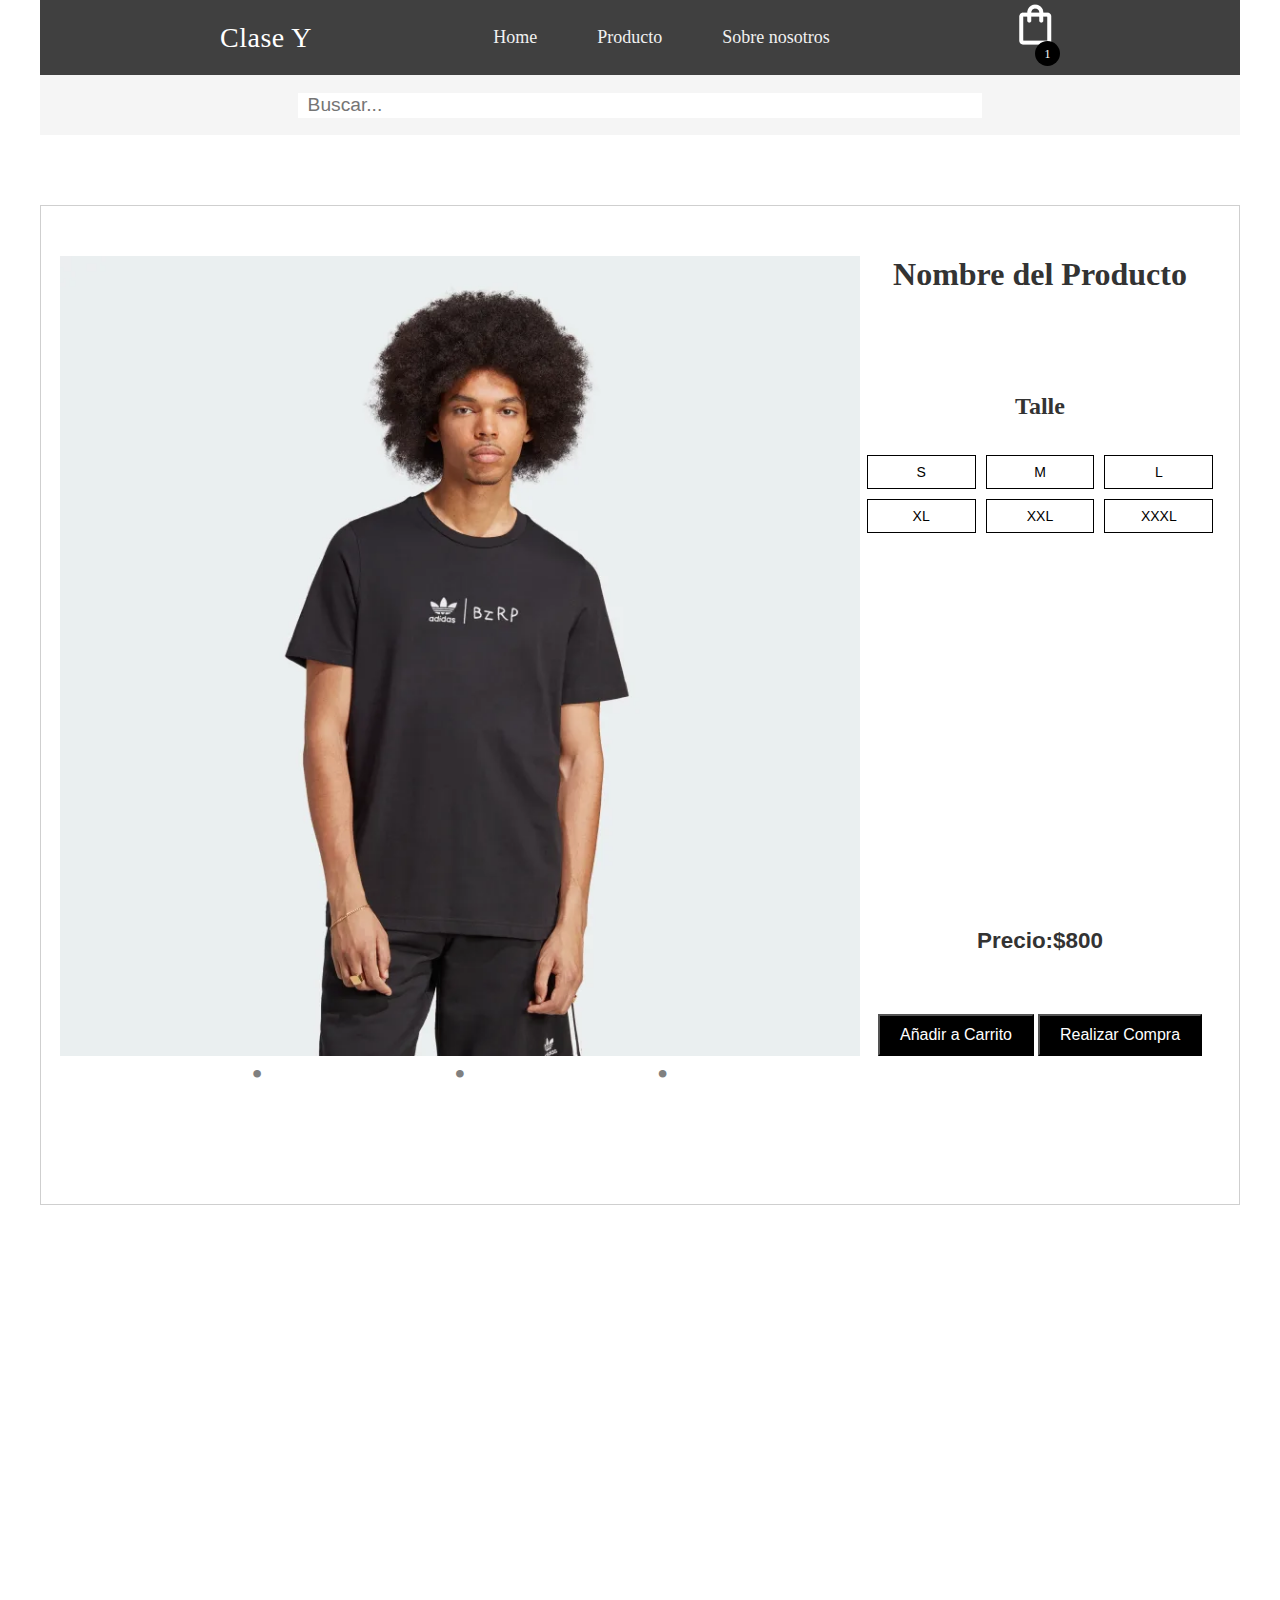
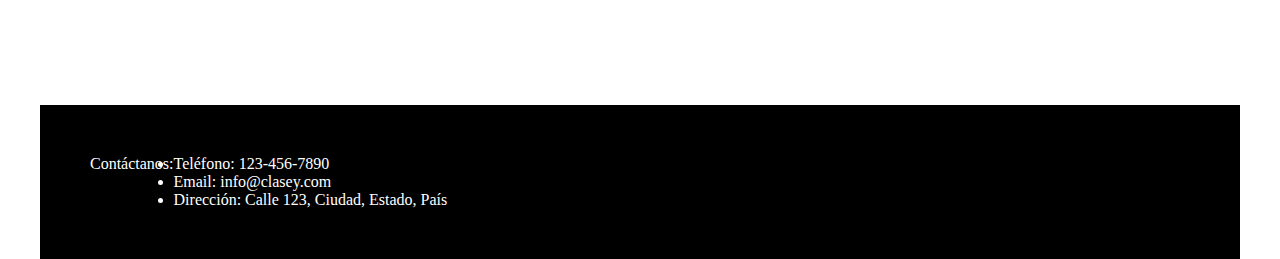
==== productoRemera.html @ a81b0083 "Se agrega proyecto" ====
<!DOCTYPE html>
<html lang="en">
	<head>
		<meta charset="UTF-8" />
		<meta http-equiv="X-UA-Compatible" content="IE=edge" />
		<meta name="viewport" content="width=device-width, initial-scale=1.0"/>
		<title>Clase Y|Producto</title>
		<link rel="stylesheet" href="./CSS/styles.css" />
	</head>
    <body>
        <input type="checkbox" id="toggle">

    <nav>
        <a class="navbar-brand" href="#">
        Clase Y
        </a>

        <label class="navbar-toggler" for="toggle"> 
            <span class="bar"></span>
            <span class="bar"></span>
            <span class="bar"></span>
        </label>

        <ul class="nav-list">
            <li class="nav-item">
                <a class="nav-link">Home</a>
            </li>
            <li class="nav-item">
                <a class="nav-link">Producto</a>
                <ul class="menu-vertical">
                    <li><a href="./remeras.html">Remeras</a></li>
                    <li><a href="./buzos.html">Buzos</a></li>
                </ul>
            </li>
            <li class="nav-item">
                <a class="nav-link">Sobre nosotros</a>
            </li>
            </ul>

            <!--CART-->
            <div class="container-icon">
                <a href="./cart.html"><img src="./img/shopping_bag.png" alt="cart"></a>
            <div class="count-products">
            <div>
                <span id="contador-productos">1</span>
            </div>

    </nav>
            <!--Buscador-->
            <div class="buscador">
                <form action="/buscar" method="get">
                    <input type="text" name="q" placeholder="Buscar...">
                </form>
            </div>

			</div>
		</div>
        <!--Producto seleccionado-->
        <div class="productoSeleccionado">
            <div class="producto-imagen">
                <div class="carrousel">
                    <div class="conteCarrousel">
                        <div class="itemCarrousel" id="itemCarrousel-1">
                            <div class="itemCarrouselTarjeta"><img src="./img/remera.webp" alt="Remera1"></div>
                            <div class="itemCarrouselArrows">
                                <a href="#itemCarrousel-3">
                                    <i class="fas fa-chevron-left"></i>
                                </a>
                                <a href="#itemCarrousel-2">
                                    <i class="fas fa-chevron-right"></i>
                                </a>
                            </div>
                        </div>
                        <div class="itemCarrousel" id="itemCarrousel-2">
                            <div class="itemCarrouselTarjeta"><img src="./img/remera2.jpg" alt="remera2"></div>
                            <div class="itemCarrouselArrows">
                                <a href="#itemCarrousel-1">
                                    <i class="fas fa-chevron-left"></i>
                                </a>
                                <a href="#itemCarrousel-3">
                                    <i class="fas fa-chevron-right"></i>
                                </a>
                            </div>
                        </div>
                        <div class="itemCarrousel" id="itemCarrousel-3">
                            <div class="itemCarrouselTarjeta"><img src="./img/remera3.jpg" alt="Remera3"></div>
                            <div class="itemCarrouselArrows">
                                <a href="#itemCarrousel-2">
                                    <i class="fas fa-chevron-left"></i>
                                </a>
                                <a href="#itemCarrousel-1">
                                    <i class="fas fa-chevron-right"></i>
                                </a>
                            </div>
                        </div>
                    </div>

                    <!--Opción de carrousel-->
                    <div class="conteCarrouselController">
                        <a href="#itemCarrousel-1">•</a>
                        <a href="#itemCarrousel-2">•</a>
                        <a href="#itemCarrousel-3">•</a>
                    </div>
                </div>
            </div>

            <!--Info de producto-->
            <div class="productoInfo">
                <h1>Nombre del Producto</h1>
                <h2 class="talleTexto">Talle</h2>

                <!--Talle de ropa-->
                <div class="tallesProducto">
                  <button class="talle">S</button>
                  <button class="talle">M</button>
                  <button class="talle">L</button>
                  <button class="talle">XL</button>
                  <button class="talle">XXL</button>
                  <button class="talle">XXXL</button>
                </div>

                <!--Precio-->
                <div class="precio">
                    <h3>Precio:$800 </h3>
                </div>
                <div class="botonesProducto">
                  <button class="buttonProducto">Añadir a Carrito</button>
                  <button class="buttonProducto">Realizar Compra</button>
                </div>
              </div>
              

        </div>

        <!--Contacto-->
        <footer class="contacto">
            <p>Contáctanos:</p>
            <ul>
              <li>Teléfono: 123-456-7890</li>
              <li>Email: info@clasey.com</li>
              <li>Dirección: Calle 123, Ciudad, Estado, País</li>
            </ul>
          </footer>
	</body>
</html>
---- CSS/styles.css ----
/* Globales */
*::after,
*::before,
*{
    margin: 0;
    padding: 0;
    box-sizing: border-box;
  }
  
  /*Texto Unisex*/
  .welcome-text{
    stroke: #000;
    padding: 30px;
  }
  @media (max-width: 393px) {
    .welcome-text{
      margin-top: 150px;
    }
  }
  
  body{
    margin: 0 auto;
    max-width: 1200px;
    font-family: 'Lato';
    color: #333;
  }


 /*****CART*****/
 .icon-cart{
    width: 40px;
    height: 40px;
    stroke: #000;
    right: 0;
 }
 
 .icon-cart:hover{
    cursor: pointer;
  }

 img{
  max-width: 100%;
 }

 @media (max-width: 393px) {
  .icon-cart{
    display: none;
  }
 }

 /* Header */
 header{
    display: flex;
    justify-content: space-between;
    padding: 30px 0 40px 0;  
  }

 .container-icon{
    position: relative;
  }

 .count-products{
    position: absolute;
    top: 55%;
    right: 0;

    background-color: #000;
    color: #fff;
    width: 25px;
    height: 25px;

    display: flex;
    justify-content: center;
    align-items: center;
    border-radius: 20%;
 }

 #contador-productos{
  font-size: 12px;
 }

 .container-cart-products{
  position: absolute;
  top: 50px;
  right: 0;
  background-color: #fff;
  width: 400px;
  z-index: 1;
  box-shadow: 0 10px 20px rgba(0, 0, 0, 0.20);
  border-radius: 10px;  
  }
  
  .cart-product{
    display: flex;
    align-items: center;
    justify-content: space-between;
    padding: 30px;
    border-bottom: 1px solid rgba(0, 0, 0, 0.20);
  
  }
  
  .info-cart-product{
    display: flex;
    justify-content: space-between;
    flex: 0.8;
  }
  
  .titulo-producto-carrito{
    font-size: 20px;
  }
  
 .precio-producto-carrito{
  font-weight: 700;
  font-size: 20px;
  margin-left: 10px;
  }

 .cantidad-producto-carrito{
  font-weight: 400;
  font-size: 20px;
 }

 .icon-close{
  width: 25px;
  height: 25px;
 }

 .icon-close:hover{
  stroke: red;
  cursor: pointer;
 }

 .cart-total{
  display: flex;
  justify-content: center;
  align-items: center;
  padding: 20px 0;
  gap: 20px;
 }

 .cart-total h3{
  font-size: 20px;
  font-weight: 700;
 }

 .total-pagar{
  font-size: 20px;
  font-weight: 900;
 } 

  .hidden-cart{
  display: none;
  }

  /*Buscador*/
  .buscador {
  margin-top: 30px;
  padding: 30px;
  display: flex;
  justify-content: center;
  align-items: center;
  height: 25px;
  background-color: #f5f5f5;
  margin: 0 auto;
  max-width: 8000px;
  }

  .buscador form {
  display: flex;
  justify-content:center;
  align-items: center;
  width: 100%;
  height: 50px;
  }

  .buscador input[type="text"] {
  display: flex;
  width: 60%;
  height: 50%;
  font-size: 1.2em;
  padding: 0.5em;
  border: none;
  } 

  .history{
  padding: 30px;
  }

  a {
  text-decoration: none;
  color: none;
  }

  a:link {
  color: rgb(5, 5, 13);
  }

  a:visited {
  color: rgb(0, 0, 0);
  }

  a:hover {
  color: rgb(0, 0, 0);
  }

  a:active {
  color: rgb(61, 17, 17);
  }

  .container-icon-minimized{
  position: relative;
  }
  
  .count-products{
  position: absolute;
  top: 55%;
  right: 0;
  
  background-color: #000;
  color: #fff;
  width: 25px;
  height: 25px;
  
  display: flex;
  justify-content: center;
  align-items: center;
  border-radius: 50%;
  }
  @media (max-width: 393px) {
  .count-products{
    display: none;
  }
  }

  #contador-productos-minimized{
  font-size: 12px;
  }

  .container-cart-products-minimized{
  position: absolute;
  top: 50px;
  right: 0;

  background-color: #fff;
  width: 400px;
  z-index: 1;
  box-shadow: 0 10px 20px rgba(0, 0, 0, 0.20);
  border-radius: 10px;
  
  }


  /* Main */
  .container-category{
    display: grid;
    grid-template-columns: repeat(2, 1fr);
    gap: 20px;
    padding-bottom: 30px;
  }

  @media (max-width: 393px){
  .container-category{
    grid-template-columns: repeat(1, 1fr);
  }
  

  }


  .container-items{
    display: grid;
    grid-template-columns: repeat(3, 1fr);
    gap: 20px;  
  }
  @media (max-width: 393px){
  .container-items{
    grid-template-columns: repeat(1, 1fr);
    padding: 35px;
  }
 }



  .item{
    border-radius: 10px;
  }

  .item:hover{
    box-shadow: 0 10px 20px rgba(56, 54, 54, 0.2);
  }

  .item img{
    width: 100%;
    height: 375px;
    object-fit: cover;
    border-radius: 10px 10px 0 0;
    transition: all .5s;
  }
  .item figure{
    overflow: hidden;
  }

  .item:hover img{
    transform: scale(1.2);
  }  

  .info-product{
    padding: 15px 30px;
    line-height: 2;
    display: flex;
    flex-direction: column;
    gap: 10px;
  }

  .price{
    font-size: 18px;
    font-weight: 900;
  }

  .info-product button{
    border: none;
    background: none;
    background-color: #000;
    color: #fff;
    padding: 15px 10px;
    cursor: pointer;
  }

 /*
  @media (max-width: 393px) {
    .buscador{
      display: none;
    }
  }
 */

  /* Contacto Footer*/
  
  .contacto{
    padding: 50px;
    background-color: #000;
    color: white;
    display:flex;
    margin-top: 500px;
  }

  .productoSeleccionado{
    justify-content:center;
    padding-top: 50px;
    background-color: white;
    margin-top: 70px;
    margin-bottom: 50px;
    width: 100%;
    height: 1000px;
    border: 1px solid rgba(0, 0, 0, 0.189);
    display: flex;
  }

  .producto-imagen{
    justify-content: center;
    width: 800px;
  }

  .carrousel{
    width: 100%;
  }

 .conteCarrousel{
    width: 100%;
    height: 800px;
    overflow: hidden;
   }

  .itemCarrousel{
    position: relative;
    width: 100%;
    height: 100%;
  }

  .itemCarrouselTarjeta{
    width: 100%;
    height: 100%;
  }

  .itemCarrouselArrows{
    position: absolute;
    top: 0;
    bottom: 0;
    left: 0;
    right: 0;
    height: 100%;
    width: 100%; 
    display: flex;
    align-items: center;
    justify-content: space-between;
    padding: 20px; 
  }

  .itemCarrouselArrows > i:hover {
    cursor: pointer;
  }



  .conteCarrouselController{
    background-color: white;
    width: 100%;
    display: flex;
    justify-content: space-evenly;
  }

  .conteCarrouselController > a{
    text-decoration: none;
    font-size: 2em;
    color: grey;
  }

  .itemCarrouselArrows > a > i{
    color: white;
  }

  .productoInfo {
  text-align: center;
  margin-bottom: 20px;
  }

  /*Talles*/
  .tallesProducto {
  display: flex;
  flex-wrap: wrap;
  justify-content: center;
  margin-bottom: 390px;
  margin-top: 30px;
  }

  .talleTexto{
    margin-top: 100px;
  }
  .talle {
  margin: 5px;
  padding: 8px 15px;
  font-size: 14px;
  flex-basis: calc(33% - 10px); /* Calcula el ancho de 2 columnas con margen */
  max-width: calc(50% - 10px); /* Limita el ancho de 2 columnas con margen */
  background-color: white;
  border: 1px solid black;
  }

  .talle:hover{
    background-color: black;
    border: 1px solid white;
    color: white;
  }

  .talle:focus{
    background-color: black;
    border: 1px solid white;
    color: white;
  }

  .botonesProducto {
  text-align: center;
  }

  .buttonProducto {
  margin-top: 10px;
  padding: 10px 20px;
  font-size: 16px;
  background-color: #000;
  color: white;
  }

  /*Precios card*/
  .precio{
    font-family:Arial, Helvetica, sans-serif;
    font-weight:bolder;
    font-size: larger;
    width: 100%;
    justify-content:space-around;
    margin-bottom: 50px;
  }

  /* Card */
  .card {
  display: flex;
  align-items: center;
  justify-content: center;
  padding: 10px;
  background-color: #fff;
  border-radius: 5px;
  border: 1px solid grey;
  width: 750px;
  height: 250px;
  margin: 0 auto;
  position: relative;
  }
  
  .card img {
    width: 100px;
    height: 100px;
    object-fit: cover;
    margin-right: 10px;
  }
  
  .card-info {
    flex-grow: 1;
  }
  
  .card h2 {
    margin-top: 0;
    margin-bottom: 5px;
  }
  
  .card p {
    margin: 0;
  }
  
  .quantity {
    display: flex;
    align-items: center;
  }
  
  .quantity input {
    width: 40px;
    text-align: center;
  }
  
  .quantity button {
    padding: 5px 10px;
    background-color: #FFFFFF;
    border: none;
    cursor: pointer;
  }
  
  /*Costos*/
  .costs {
    position: absolute;
    bottom: 0;
    right: 0;
    padding: 20px;
  }
  
  .remove {
    position: absolute;
    top: 0;
    right: 0;
    padding: 15px;
    background-color: transparent;
    border: none;
    font-size: 20px;
    color: #000000;
    cursor: pointer;
  }
  
  /*Titulo cart*/
  .tituloCart {
    margin-top: 50px;
    margin-bottom: 50px;
    padding: 10px;
    display: flex;
    justify-content: center;
    font-size: 24px;
  }  

  .back {
    margin-top: 30px;
    font-weight: bolder;
    font-size: 16px;
    cursor: pointer;
    margin-left: 10px;
  }
  
  /*Navbar*/
  nav {
    display: flex;
    justify-content: space-between;
    padding: 0 15%;
    height: 75px;
    line-height: 75px;
    background: #404040;
  }

  nav .navbar-brand {
    color: #ffffff;
    font-size: 28px;
    font-weight: 500;
    letter-spacing: .5px;
  }
  @media (max-width: 393px) {

    .navbar-brand {
      order: 3;
    }
  }  


  nav .nav-list {
    display: flex;
    list-style-type: none;
  }

  nav .nav-list .nav-item {
    cursor: pointer;
    height: 100%;
    padding: 0 30px;
    transition: .4s;
  }

  nav .nav-list .nav-item:hover {
    background: #671e1e;
  }

  nav .nav-list .nav-link {
    color: #f1f1f1;
    font-size: 18px;
    font-weight: 500;
  }

  .menu-vertical{
  position: absolute;
  display: none;
  list-style: none;
  width: 200px;
  background-color: #333;
  }

  .nav-list li:hover .menu-vertical{
  display: block;
  }

  .menu-vertical li:hover{
  background-color: #671e1e;
  }

  .menu-vertical li a{
  display: block;
  color: white;
  padding: 10px 10px 10px 15px;
  text-decoration: none;
  }

  @media (max-width: 935px) {

    nav {
        padding: 0 2rem;
    }

    nav .nav-list .nav-item {
        padding: 0 20px;
    }

  }

  @media (max-width: 675px) {

    nav .nav-list {
        display: grid;
        position: absolute;
        background: #404040;
        width: 100%;
        top: 75px;
        left: 0;
        transform: translateY(-100%);
        z-index: -1; /*Este es el problema Desplegado: 0 No depslegado: -1*/
        transition: .6s;
    }

    nav .nav-list .nav-item {
        padding-left: 35px;
    }

    nav .navbar-toggler {
        display: grid !important;
    }

  }

  nav .navbar-toggler {
    display: none;
    height: min-content;
    margin: 18px -10px 0 0;
    cursor: pointer;
  }

  nav .navbar-toggler .bar {
    width: 40px;
    height: 5px;
    margin-bottom: 10px;
    background: #ffffff;
    border-radius: 10%;
    transition: .4s;
  }
  @media (max-width: 393px) {
    .navbar-toggler{
    order: 3;
    }
  }
  input {
    display: none;
  }

  /* Menú hamburguesa */
  input:checked ~ nav .nav-list {
    transform: translateY(0);
    z-index:0;
  }

  input:checked ~ nav .navbar-toggler {
    margin-top: 35px;
  }

  input:checked ~ nav .navbar-toggler .bar:nth-child(1) {
    position: absolute;
    transform: rotate(45deg);
  }

  input:checked ~ nav .navbar-toggler .bar:nth-child(2) {
    display: none;
  }

  input:checked ~ nav .navbar-toggler .bar:nth-child(3) {
    transform: rotate(-45deg);
  }
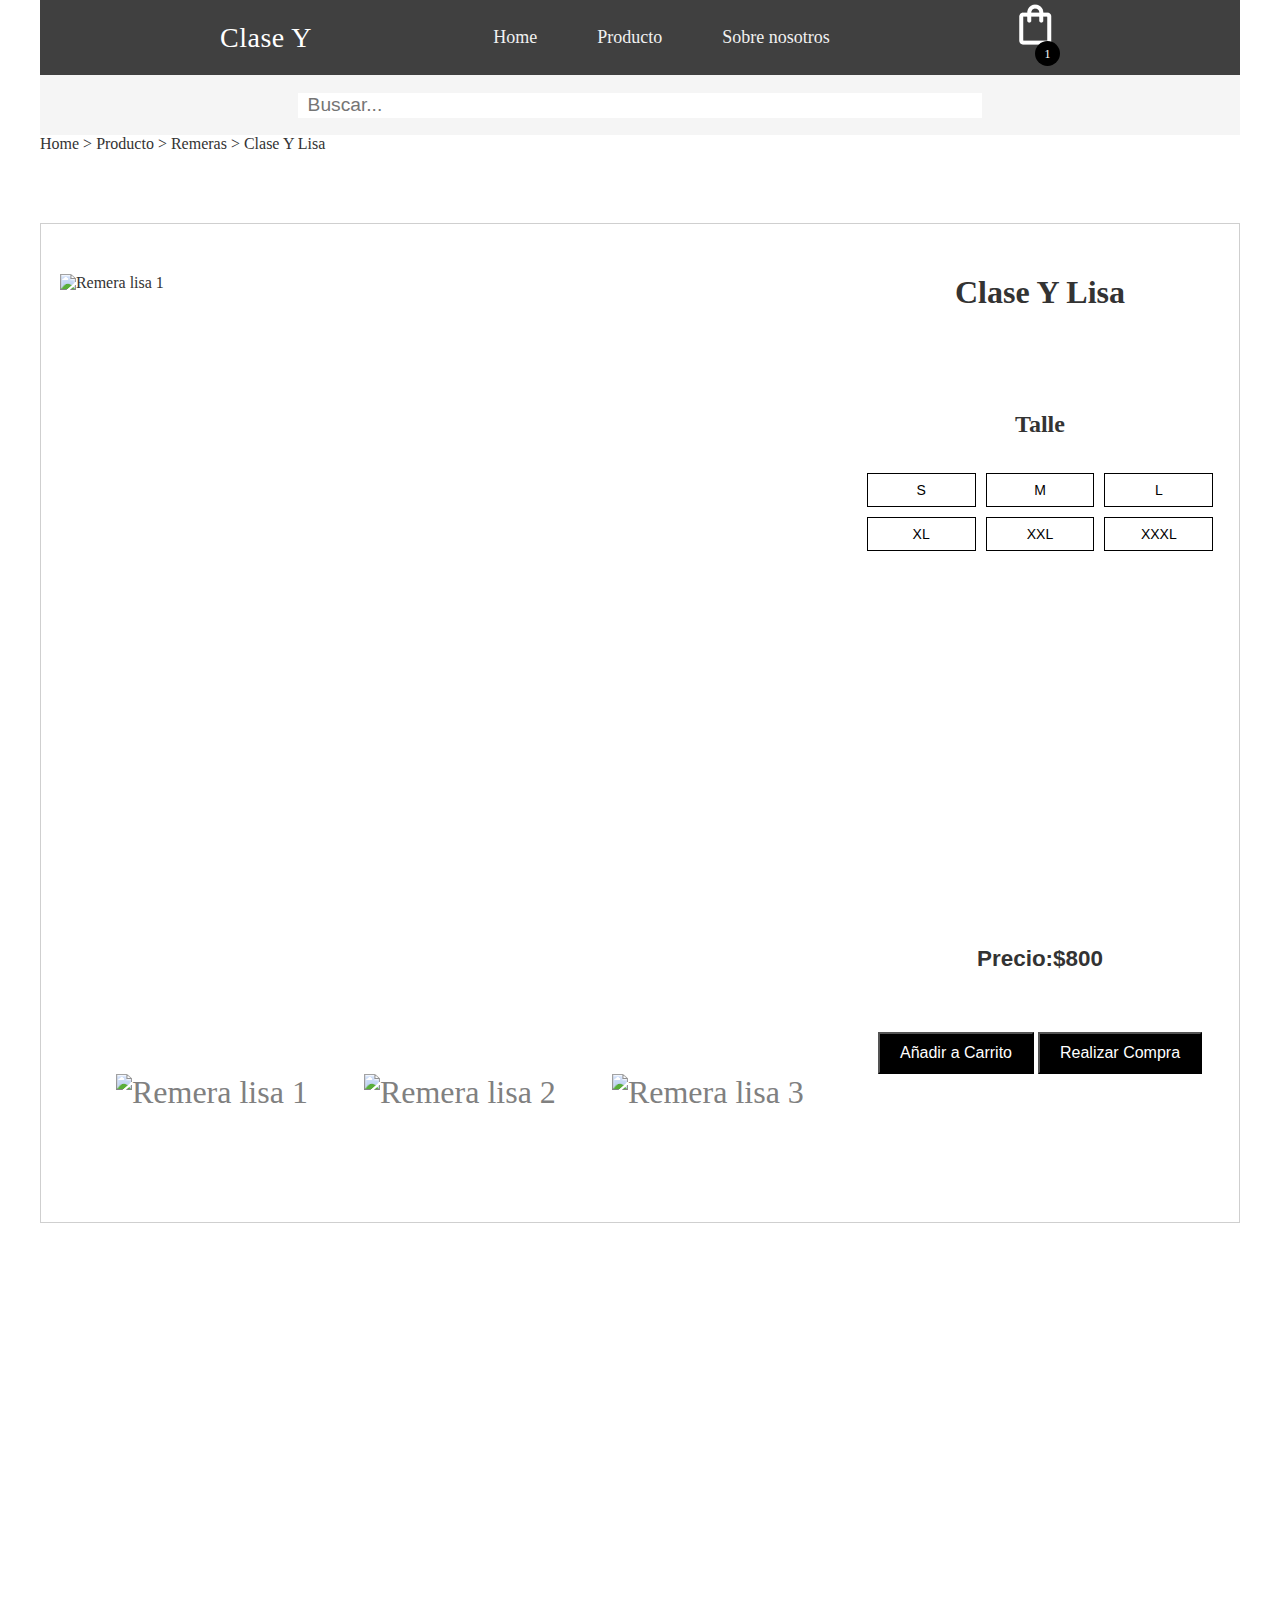
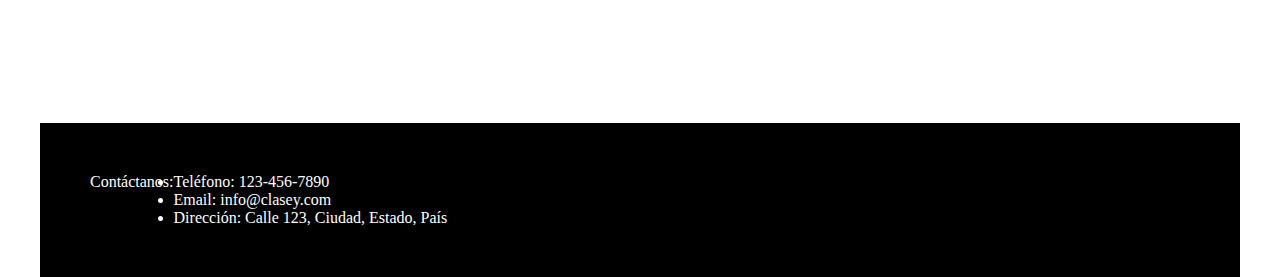
==== commit dca021ad: "Update productoRemera.html" ====
--- a/productoRemera.html
+++ b/productoRemera.html
@@ -1,145 +1,148 @@
-<!DOCTYPE html>
-<html lang="en">
-	<head>
-		<meta charset="UTF-8" />
-		<meta http-equiv="X-UA-Compatible" content="IE=edge" />
-		<meta name="viewport" content="width=device-width, initial-scale=1.0"/>
-		<title>Clase Y|Producto</title>
-		<link rel="stylesheet" href="./CSS/styles.css" />
-	</head>
-    <body>
-        <input type="checkbox" id="toggle">
-
-    <nav>
-        <a class="navbar-brand" href="#">
-        Clase Y
-        </a>
-
-        <label class="navbar-toggler" for="toggle"> 
-            <span class="bar"></span>
-            <span class="bar"></span>
-            <span class="bar"></span>
-        </label>
-
-        <ul class="nav-list">
-            <li class="nav-item">
-                <a class="nav-link">Home</a>
-            </li>
-            <li class="nav-item">
-                <a class="nav-link">Producto</a>
-                <ul class="menu-vertical">
-                    <li><a href="./remeras.html">Remeras</a></li>
-                    <li><a href="./buzos.html">Buzos</a></li>
-                </ul>
-            </li>
-            <li class="nav-item">
-                <a class="nav-link">Sobre nosotros</a>
-            </li>
-            </ul>
-
-            <!--CART-->
-            <div class="container-icon">
-                <a href="./cart.html"><img src="./img/shopping_bag.png" alt="cart"></a>
-            <div class="count-products">
-            <div>
-                <span id="contador-productos">1</span>
-            </div>
-
-    </nav>
-            <!--Buscador-->
-            <div class="buscador">
-                <form action="/buscar" method="get">
-                    <input type="text" name="q" placeholder="Buscar...">
-                </form>
-            </div>
-
-			</div>
-		</div>
-        <!--Producto seleccionado-->
-        <div class="productoSeleccionado">
-            <div class="producto-imagen">
-                <div class="carrousel">
-                    <div class="conteCarrousel">
-                        <div class="itemCarrousel" id="itemCarrousel-1">
-                            <div class="itemCarrouselTarjeta"><img src="./img/remera.webp" alt="Remera1"></div>
-                            <div class="itemCarrouselArrows">
-                                <a href="#itemCarrousel-3">
-                                    <i class="fas fa-chevron-left"></i>
-                                </a>
-                                <a href="#itemCarrousel-2">
-                                    <i class="fas fa-chevron-right"></i>
-                                </a>
-                            </div>
-                        </div>
-                        <div class="itemCarrousel" id="itemCarrousel-2">
-                            <div class="itemCarrouselTarjeta"><img src="./img/remera2.jpg" alt="remera2"></div>
-                            <div class="itemCarrouselArrows">
-                                <a href="#itemCarrousel-1">
-                                    <i class="fas fa-chevron-left"></i>
-                                </a>
-                                <a href="#itemCarrousel-3">
-                                    <i class="fas fa-chevron-right"></i>
-                                </a>
-                            </div>
-                        </div>
-                        <div class="itemCarrousel" id="itemCarrousel-3">
-                            <div class="itemCarrouselTarjeta"><img src="./img/remera3.jpg" alt="Remera3"></div>
-                            <div class="itemCarrouselArrows">
-                                <a href="#itemCarrousel-2">
-                                    <i class="fas fa-chevron-left"></i>
-                                </a>
-                                <a href="#itemCarrousel-1">
-                                    <i class="fas fa-chevron-right"></i>
-                                </a>
-                            </div>
-                        </div>
-                    </div>
-
-                    <!--Opción de carrousel-->
-                    <div class="conteCarrouselController">
-                        <a href="#itemCarrousel-1">•</a>
-                        <a href="#itemCarrousel-2">•</a>
-                        <a href="#itemCarrousel-3">•</a>
-                    </div>
-                </div>
-            </div>
-
-            <!--Info de producto-->
-            <div class="productoInfo">
-                <h1>Nombre del Producto</h1>
-                <h2 class="talleTexto">Talle</h2>
-
-                <!--Talle de ropa-->
-                <div class="tallesProducto">
-                  <button class="talle">S</button>
-                  <button class="talle">M</button>
-                  <button class="talle">L</button>
-                  <button class="talle">XL</button>
-                  <button class="talle">XXL</button>
-                  <button class="talle">XXXL</button>
-                </div>
-
-                <!--Precio-->
-                <div class="precio">
-                    <h3>Precio:$800 </h3>
-                </div>
-                <div class="botonesProducto">
-                  <button class="buttonProducto">Añadir a Carrito</button>
-                  <button class="buttonProducto">Realizar Compra</button>
-                </div>
-              </div>
-              
-
-        </div>
-
-        <!--Contacto-->
-        <footer class="contacto">
-            <p>Contáctanos:</p>
-            <ul>
-              <li>Teléfono: 123-456-7890</li>
-              <li>Email: info@clasey.com</li>
-              <li>Dirección: Calle 123, Ciudad, Estado, País</li>
-            </ul>
-          </footer>
-	</body>
-</html>+<!DOCTYPE html>
+<html lang="en">
+	<head>
+		<meta charset="UTF-8" />
+		<meta http-equiv="X-UA-Compatible" content="IE=edge" />
+		<meta name="viewport" content="width=device-width, initial-scale=1.0"/>
+		<title>Clase Y| Remera lisa</title>
+		<link rel="stylesheet" href="./CSS/styles.css" />
+	</head>
+    <body>
+        <input type="checkbox" id="toggle">
+
+    <nav>
+        <a class="navbar-brand" href="#">
+        Clase Y
+        </a>
+
+        <label class="navbar-toggler" for="toggle"> 
+            <span class="bar"></span>
+            <span class="bar"></span>
+            <span class="bar"></span>
+        </label>
+
+        <ul class="nav-list">
+            <li class="nav-item">
+                <a class="nav-link" href="./index.html">Home</a>
+            </li>
+            <li class="nav-item">
+                <a class="nav-link">Producto</a>
+                <ul class="menu-vertical">
+                    <li><a href="./remeras.html">Remeras</a></li>
+                    <li><a href="./buzos.html">Buzos</a></li>
+                </ul>
+            </li>
+            <li class="nav-item">
+                <a class="nav-link" href="./sobreNosotros.html">Sobre nosotros</a>
+            </li>
+            </ul>
+
+            <!--CART-->
+            <div class="container-icon">
+                <a href="./cart.html"><img src="./img/shopping_bag.png" alt="cart"></a>
+            <div class="count-products">
+            <div>
+                <span id="contador-productos">1</span>
+            </div>
+
+    </nav>
+            <!--Buscador-->
+            <div class="buscador">
+                <form action="/buscar" method="get">
+                    <input type="text" name="q" placeholder="Buscar...">
+                </form>
+            </div>
+
+			</div>
+		</div>
+        <div class="route">
+            <p>Home > Producto > Remeras > Clase Y Lisa</p>
+        </div>
+        <!--Producto seleccionado-->
+        <div class="productoSeleccionado">
+            <div class="producto-imagen">
+                <div class="carrousel">
+                    <div class="conteCarrousel">
+                        <div class="itemCarrousel" id="itemCarrousel-1">
+                            <div class="itemCarrouselTarjeta"><img src="./img/Remeras/remeraLiso1.png" alt="Remera lisa 1"></div>
+                            <div class="itemCarrouselArrows">
+                                <a href="#itemCarrousel-3">
+                                    <i class="fas fa-chevron-left"></i>
+                                </a>
+                                <a href="#itemCarrousel-2">
+                                    <i class="fas fa-chevron-right"></i>
+                                </a>
+                            </div>
+                        </div>
+                        <div class="itemCarrousel" id="itemCarrousel-2">
+                            <div class="itemCarrouselTarjeta"><img src="./img/Remeras/remeraLiso2.png" alt="Remera lisa 2"></div>
+                            <div class="itemCarrouselArrows">
+                                <a href="#itemCarrousel-1">
+                                    <i class="fas fa-chevron-left"></i>
+                                </a>
+                                <a href="#itemCarrousel-3">
+                                    <i class="fas fa-chevron-right"></i>
+                                </a>
+                            </div>
+                        </div>
+                        <div class="itemCarrousel" id="itemCarrousel-3">
+                            <div class="itemCarrouselTarjeta"><img src="./img/Remeras/remeraLiso3.png" alt="Remera lisa 3"></div>
+                            <div class="itemCarrouselArrows">
+                                <a href="#itemCarrousel-2">
+                                    <i class="fas fa-chevron-left"></i>
+                                </a>
+                                <a href="#itemCarrousel-1">
+                                    <i class="fas fa-chevron-right"></i>
+                                </a>
+                            </div>
+                        </div>
+                    </div>
+
+                    <!--Opción de carrousel-->
+                    <div class="conteCarrouselController">
+                        <a href="#itemCarrousel-1"><img src="./img/Remeras/remeraLiso1.png" alt="Remera lisa 1"></a>
+                        <a href="#itemCarrousel-2"><img src="./img/Remeras/remeraLiso2.png" alt="Remera lisa 2"></a>
+                        <a href="#itemCarrousel-3"><img src="./img/Remeras/remeraLiso3.png" alt="Remera lisa 3"></a>
+                    </div>
+                </div>
+            </div>
+
+            <!--Info de producto-->
+            <div class="productoInfo">
+                <h1>Clase Y Lisa</h1>
+                <h2 class="talleTexto">Talle</h2>
+
+                <!--Talle de ropa-->
+                <div class="tallesProducto">
+                  <button class="talle">S</button>
+                  <button class="talle">M</button>
+                  <button class="talle">L</button>
+                  <button class="talle">XL</button>
+                  <button class="talle">XXL</button>
+                  <button class="talle">XXXL</button>
+                </div>
+
+                <!--Precio-->
+                <div class="precio">
+                    <h3>Precio:$800 </h3>
+                </div>
+                <div class="botonesProducto">
+                  <button class="buttonProducto">Añadir a Carrito</button>
+                  <button class="buttonProducto">Realizar Compra</button>
+                </div>
+              </div>
+              
+
+        </div>
+
+        <!--Contacto-->
+        <footer class="contacto">
+            <p>Contáctanos:</p>
+            <ul>
+              <li>Teléfono: 123-456-7890</li>
+              <li>Email: info@clasey.com</li>
+              <li>Dirección: Calle 123, Ciudad, Estado, País</li>
+            </ul>
+          </footer>
+	</body>
+</html>
